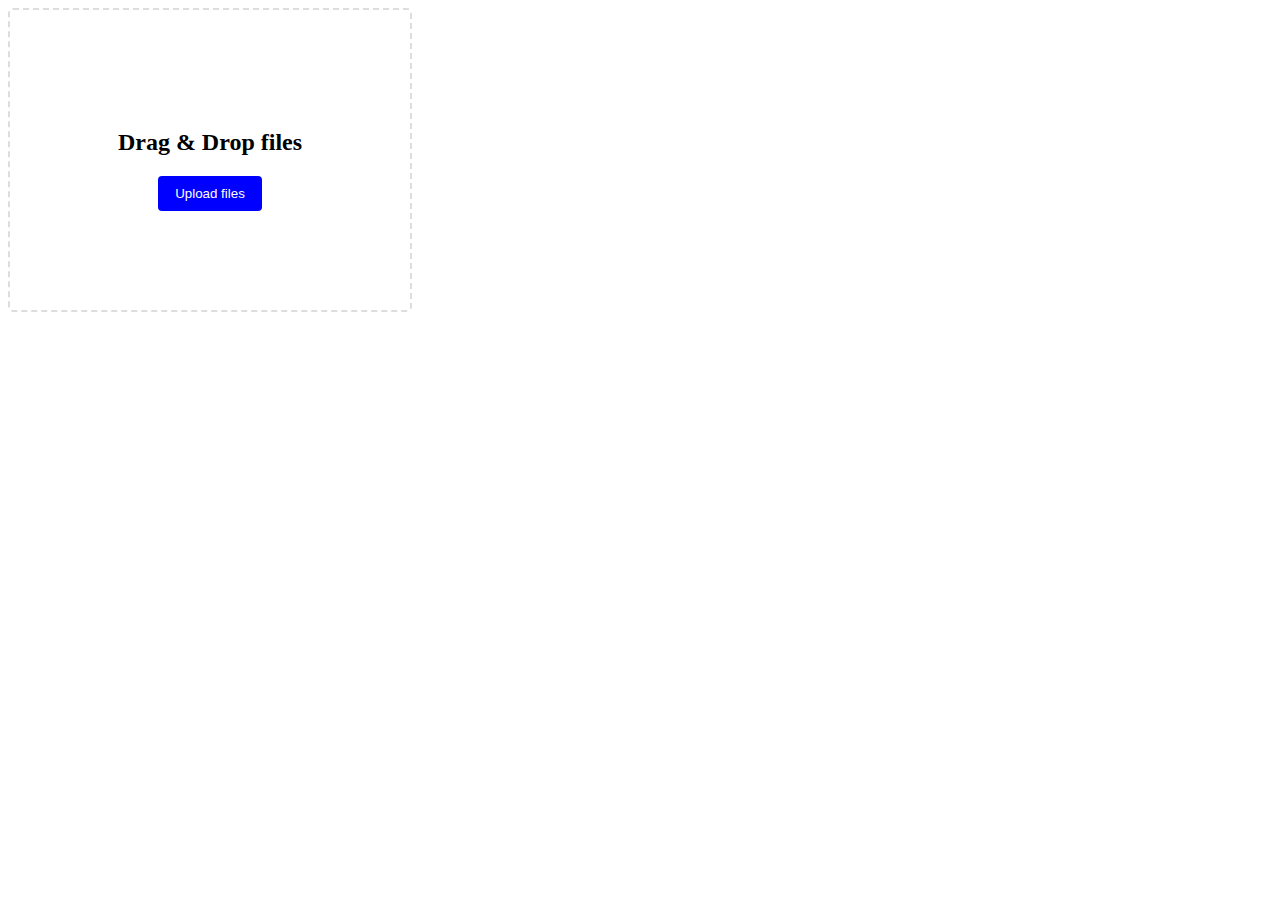
==== DragAndDrop/index.html @ e7064e97 "avance en clase 15.02.2024" ====
<!DOCTYPE html>
<html lang="en">
<head>
    <meta charset="UTF-8">
    <meta name="viewport" content="width=device-width, initial-scale=1.0">
    <title>Document</title>
    
    <link rel="stylesheet" href="style.css">
    <link rel="stylesheet" href="https://fonts.googleapis.com/css2?family=Material+Symbols+Outlined:opsz,wght,FILL,GRAD@48,400,0,0" />

</head>
<body>
    <div class="drop-area" draggable="true">
        <h2>Drag & Drop files</h2>
   <button>Upload files</button>
   <input type="file" name="inputFiles[]" id="input-file" hidden multiple />
   </div>
      
   <div id="preview"></div>
   <script src="script.js"></script>
</body>
</html>
---- DragAndDrop/style.css ----
.drop-area{
    border: 2px dashed #ddd;
    height: 300px;
    width: 400px;
    border-radius: 5px;
    display: flex;
    flex-direction: column;
    align-items: center;
    justify-content: center;
    margin-bottom: 25px;
    }
    
    
    .drop-area.active{
    background-color: #ddd;
    color: #000000;
    border: 2px dashed blue;
    }
    
    
    .drop-area button{
    background-color: blue;
    color: #ffffff;
    padding: 8px 15px;
    text-align:center;
    border:0px;
    border-radius: 4px;
    cursor: pointer;
    border:2px solid blue;
    }
    
    
    .drop-area button:hover{
    background-color: transparent;
    color: blue;
    }
    
    .previewImage{
        width: 100%;
        display:flex;
        flex-direction: row;
        margin-bottom: 20px;
        align-items: center;
        }
        
        
        .previewImage img{
        width: 50px;
        height: 50px;
        object-fit: cover;
        margin-right: 20px;
        }
        .previewImage .removeBtn{
        background-color: red;
        border-radius: 100%;
        font-size: 15px;
        padding: 1px;
        color: #fff;
        border: 2px solid red;
        margin-left: 40px;
        cursor: pointer;
        }
        
        
        .previewImage .removeBtn:hover{
        background-color:transparent;
        color:red;
        }
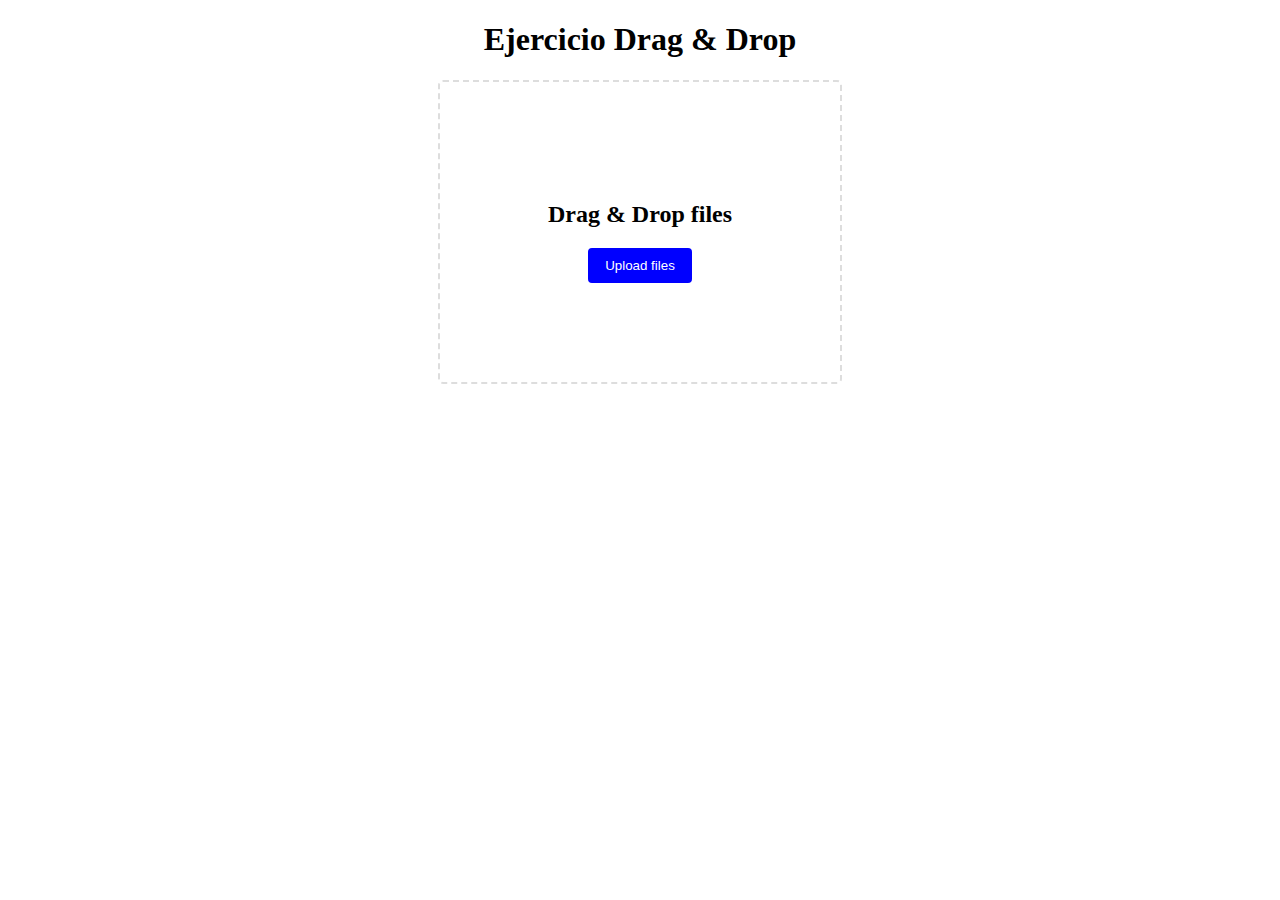
==== commit adb3631a: "avance sin el form" ====
--- a/DragAndDrop/index.html
+++ b/DragAndDrop/index.html
@@ -5,18 +5,24 @@
     <meta name="viewport" content="width=device-width, initial-scale=1.0">
     <title>Document</title>
     
-    <link rel="stylesheet" href="style.css">
+    <link rel="stylesheet" href="css/style.css">
     <link rel="stylesheet" href="https://fonts.googleapis.com/css2?family=Material+Symbols+Outlined:opsz,wght,FILL,GRAD@48,400,0,0" />
 
 </head>
 <body>
-    <div class="drop-area" draggable="true">
+<h1>Ejercicio Drag & Drop</h1>
+<!-- <form id="form" action="archivo.php" method="post" enctype="multipart/form-data"></form> -->
+    <div class="container">
+        <div class="drop-area" draggable="true">
         <h2>Drag & Drop files</h2>
-   <button>Upload files</button>
-   <input type="file" name="inputFiles[]" id="input-file" hidden multiple />
-   </div>
-      
-   <div id="preview"></div>
-   <script src="script.js"></script>
+        <button >Upload files</button>
+        <input type="file" name="inputFiles" id="input-file" hidden multiple />  
+        </div>
+    </div>
+   
+<!-- </form>  -->
+    <div id="preview"></div>
+    
+   <script src="js/script.js"></script>
 </body>
 </html>--- a/DragAndDrop/css/style.css
+++ b/DragAndDrop/css/style.css
@@ -0,0 +1,82 @@
+.drop-area{
+    text-align: center;
+    border: 2px dashed #ddd;
+    height: 300px;
+    width: 400px;
+    border-radius: 5px;
+    display: flex;
+    flex-direction: column;
+    align-items: center;
+    justify-content: center;
+    margin-bottom: 25px;
+    }
+    
+    
+    .drop-area.active{
+    background-color: #ddd;
+    color: #000000;
+    border: 2px dashed blue;
+    }
+    
+    
+    .drop-area button{
+    background-color: blue;
+    color: #ffffff;
+    padding: 8px 15px;
+    text-align:center;
+    border:0px;
+    border-radius: 4px;
+    cursor: pointer;
+    border:2px solid blue;
+    }
+    
+    
+    .drop-area button:hover{
+    background-color: transparent;
+    color: blue;
+    }
+    
+    .previewImage{
+        width: 100%;
+        display:flex;
+        flex-direction: row;
+        margin-bottom: 20px;
+        align-items: center;
+        }
+        
+        
+        .previewImage img{
+        width: 50px;
+        height: 50px;
+        object-fit: cover;
+        margin-right: 20px;
+        }
+        .previewImage .removeBtn{
+        background-color: red;
+        border-radius: 100%;
+        font-size: 15px;
+        padding: 1px;
+        color: #fff;
+        border: 2px solid red;
+        margin-left: 40px;
+        cursor: pointer;
+        }
+        
+        
+        .previewImage .removeBtn:hover{
+        background-color:transparent;
+        color:red;
+        }
+    h1{
+        text-align: center;
+    }
+    p{
+        font-style: italic;
+    }
+    .container{
+        display: flex;
+        justify-content: center;
+        align-items: center;
+    }
+        
+            